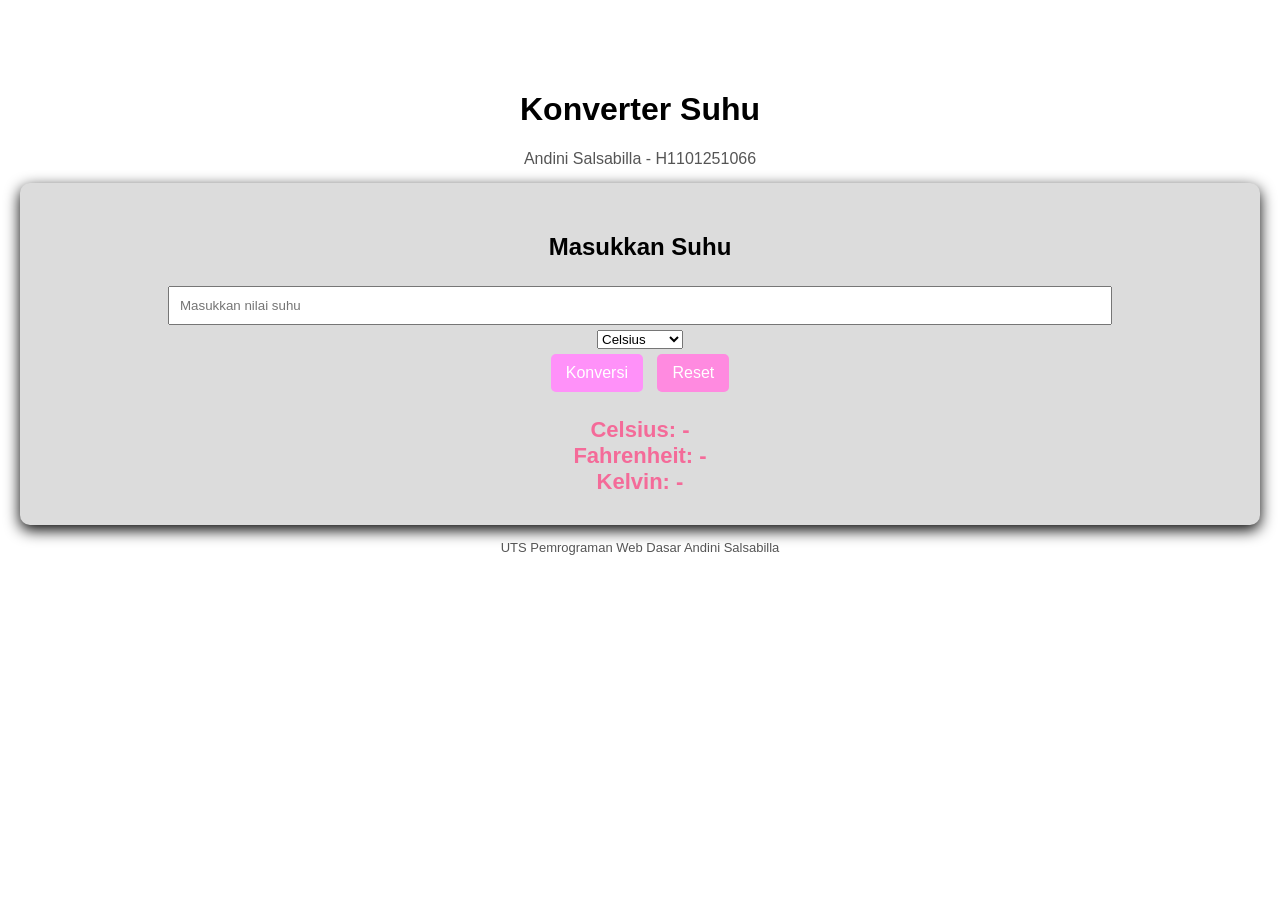
==== index.html @ 32d80cfc "UTS PPWD" ====
<!DOCTYPE html>
<html>
    <title>konversi Suhu</title>
    <head>
        <style>
            body {font-family: Arial, Helvetica, sans-serif; max: width 400px; margin: 50px auto; padding: 20px; background: white; }
            header { text-align: center; margin-bottom: 15px; }
            header p { margin: 2px 0; color: #555; }
            .konversi { background: gainsboro; padding: 30px; border-radius: 10px; box-shadow: 0 5px 15px;text-align: center;}
            input {padding: 10px; margin: 5px; font-size: 16 px; width: 80%; box-sizing: border-box;}
            button {padding: 10px 15px; margin: 5px; font-size: 16px; color: white; border: none; border-radius: 5px; cursor: pointer; }
            .btn-konversi { background: #ff91f9; }
            .btn-konversi:hover { background: #f46b99; }
            .btn-reset { background: #FF8AE0; }
            .hasil { font-size: 22px; font-weight: bold; color: #f46b99; margin-top: 20px;}
            footer { text-align: center; margin-top: 15px; font-size: 13px; color: #555; }
        </style>
    </head>

    <body>
    <header>
        <h1>Konverter Suhu</h1>
        <p>Andini Salsabilla - H1101251066</p>
    </header>

    <main>
        <section class="konversi">
            <h2>Masukkan Suhu</h2>
            <input type="number" id="suhu_H1101251066" placeholder="Masukkan nilai suhu">
            <br>
            <select id="satuan_H1101251066">
                <option value="Celcius">Celsius</option>
                <option value="Farenheit">Fahrenheit</option>
                <option value="Kelvin">Kelvin</option>
            </select>
            <br>
            <button class="btn-konversi" onclick="konversi_H1101251066()">Konversi</button>
            <button class="btn-reset" onclick="reset_H1101251066()">Reset</button>

            <div class="hasil">
                Celsius: <span id="hasilCelsius_H1101251066">-</span><br>
                Fahrenheit: <span id="hasilFarenheit_H1101251066">-</span><br>
                Kelvin: <span id="hasilKelvin_H1101251066">-</span>
            </div>
        </section>
    </main>

    <script>
    function konversi_H1101251066() {
        let nilai = document.getElementById('suhu_H1101251066').value;
        let satuan = document.getElementById('satuan_H1101251066').value;

        if (nilai === "") {
            alert("SUHU TIDAK BOLEH KOSONG!");
            return;
        }
        nilai = parseFloat(nilai);

        let celsius, farenheit, kelvin;

        if (satuan === "Celcius") {
            celsius = nilai;
            farenheit = (nilai * 9 / 5) + 32; //nilai yg diinpukan (celcius) dikali 9 dibagi 5
            kelvin = nilai + 273.15; //nilai yg diinputkan (celcius) ditambah 273.15
        } else if (satuan === "Farenheit") {
            celsius = (nilai - 32) * 5 / 9; //nilai yg diinputkan (farenheit) dikurang 32 dikali 5 dibagi 9
            farenheit = nilai;
            kelvin = celsius + 273.15; //nilai yang diinputkan (farenheit) ditambah 273.15
        } else if (satuan === "Kelvin") {
            celsius = nilai - 273.15; //nilai yang diinputkan dikurang 273.15
            farenheit = (celsius * 9 / 5) + 32; //nilai yg diinputkan dikali 9 dibagi5
            kelvin = nilai;
        }
        document.getElementById('hasilCelsius_H1101251066').innerHTML = celsius;
        document.getElementById('hasilFarenheit_H1101251066').innerHTML = farenheit;
        document.getElementById('hasilKelvin_H1101251066').innerHTML = kelvin;
    }
    
    function reset_H1101251066() {
        document.getElementById('suhu_H1101251066').value = "";
        document.getElementById('hasilCelsius_H1101251066').innerHTML = "-";
        document.getElementById('hasilFarenheit_H1101251066').innerHTML = "-";
        document.getElementById('hasilKelvin_H1101251066').innerHTML = "-";
    }
    </script>
    </body>

    <footer>
        <p> UTS Pemrograman Web Dasar Andini Salsabilla </p>
    </footer>
</html>
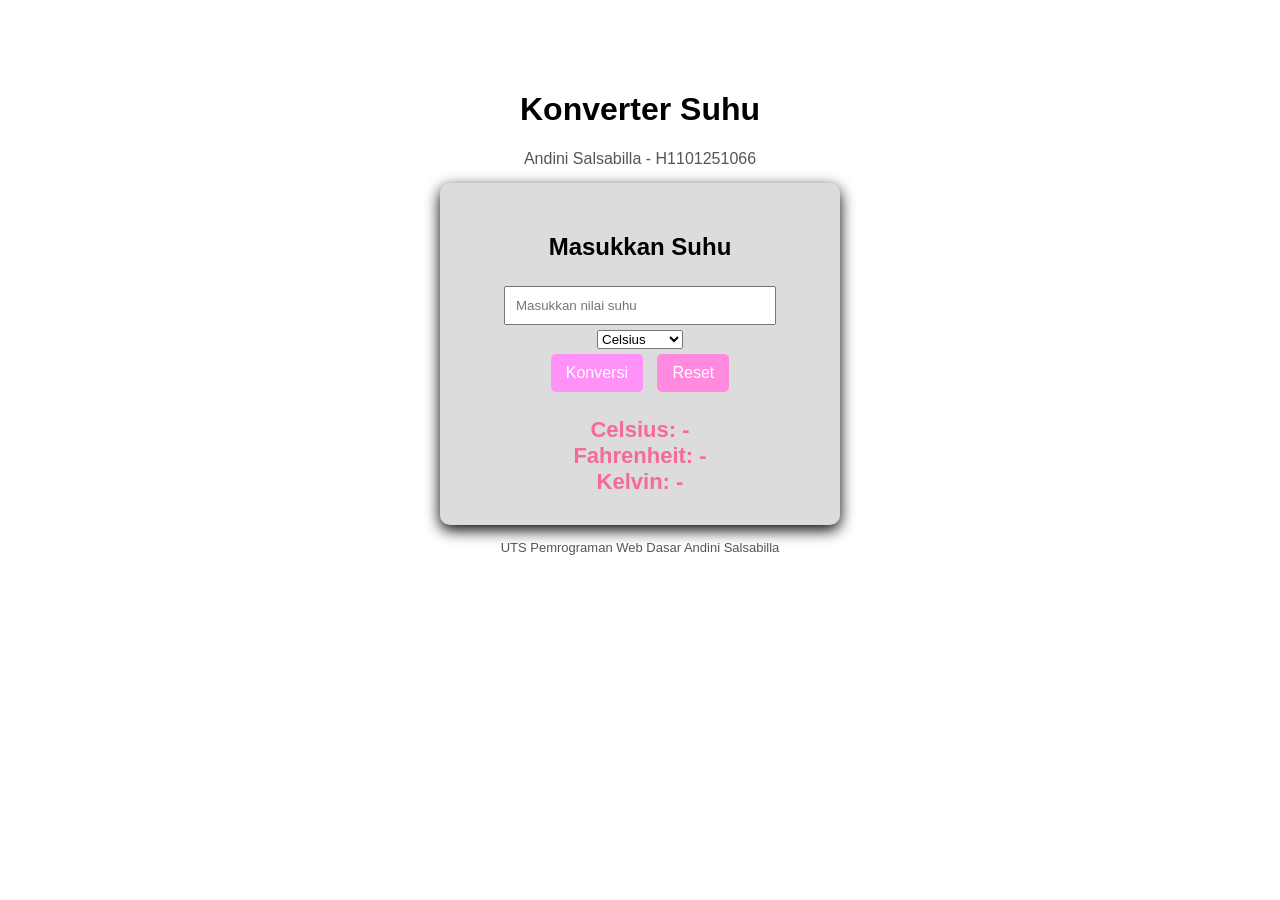
==== commit 46fe1360: "UTS" ====
--- a/index.html
+++ b/index.html
@@ -3,7 +3,7 @@
     <title>konversi Suhu</title>
     <head>
         <style>
-            body {font-family: Arial, Helvetica, sans-serif; max: width 400px; margin: 50px auto; padding: 20px; background: white; }
+            body {font-family: Arial, Helvetica, sans-serif; max-width: 400px; margin: 50px auto; padding: 20px; background: white; }
             header { text-align: center; margin-bottom: 15px; }
             header p { margin: 2px 0; color: #555; }
             .konversi { background: gainsboro; padding: 30px; border-radius: 10px; box-shadow: 0 5px 15px;text-align: center;}
